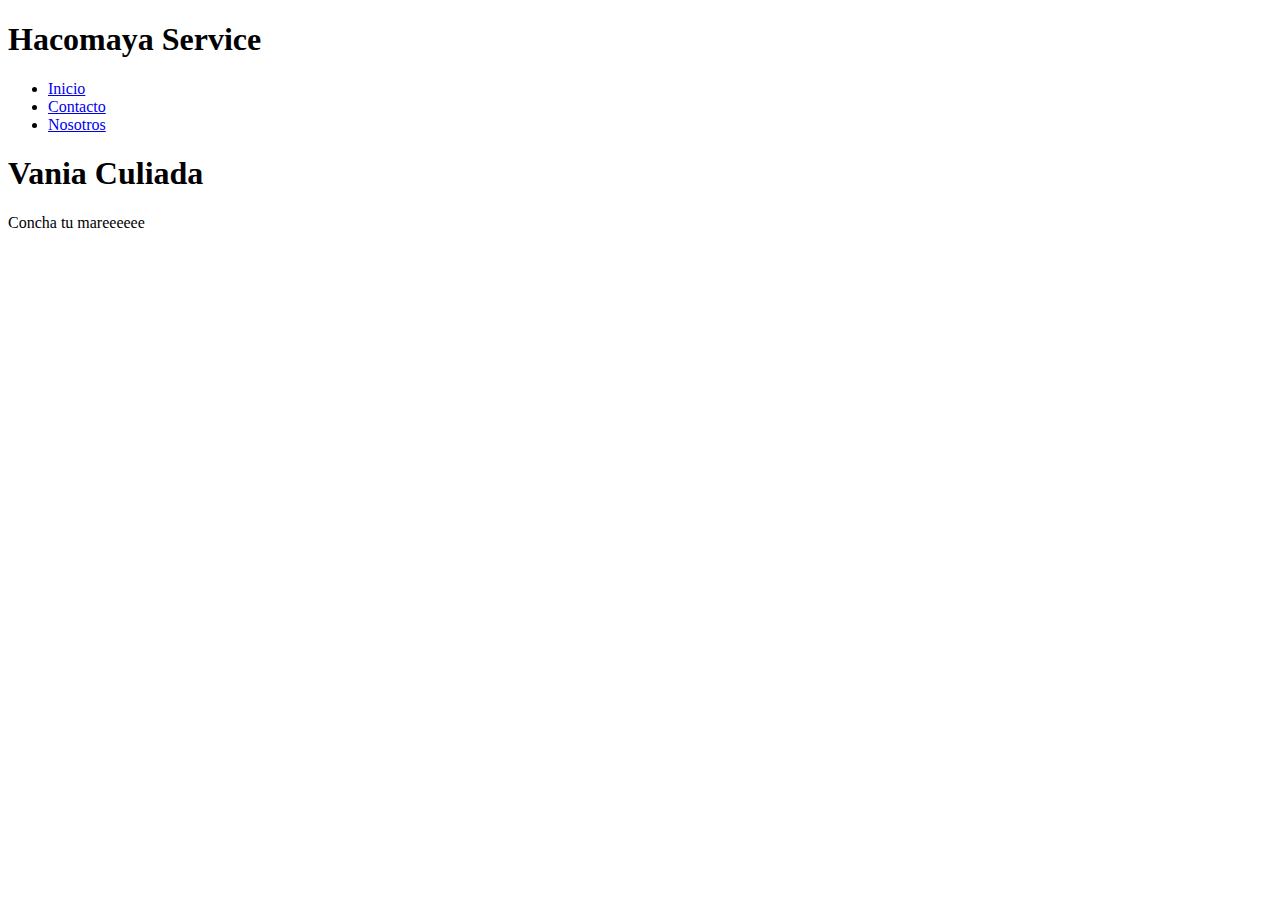
==== about.html @ 3d84bb25 "Create about.html" ====
<!DOCTYPE html>
<html lang="es">
<head>
    <meta charset="UTF-8">
    <meta name="viewport" content="width=device-width, initial-scale=1.0">
    <title>Hacomaya Services (Quienes somos)</title>
    <link rel="stylesheet" type="text/css" href="styles.css"/>
</head>
<body>

    <nav class="nav">
        <h1>Hacomaya Service</h1>
        <ul>
            <li class="nav-li"><a href="index.html" class="nav-li-a">Inicio</a></li>
            <li class="nav-li"><a href="contact.html" class="nav-li-a">Contacto</a></li>
            <li class="nav-li"><a href="about.html" class="nav-li-a nav-li-a-main">Nosotros</a></li>
        </ul>
    </nav>
    <h1>Vania Culiada</h1>
    <p>Concha tu mareeeeee</p>
</body>
</html>
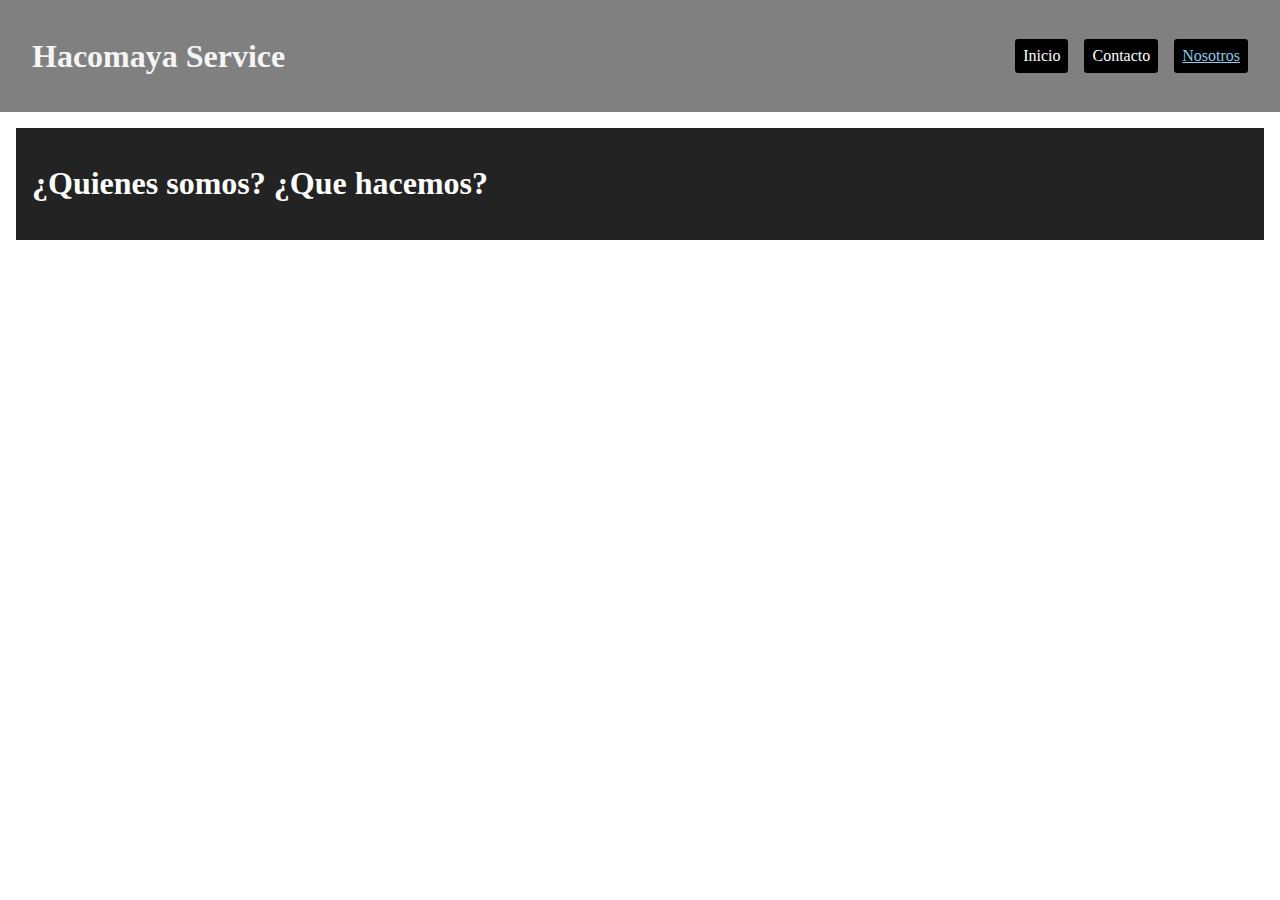
==== commit 93532223: "Update about.html" ====
--- a/about.html
+++ b/about.html
@@ -16,7 +16,8 @@
             <li class="nav-li"><a href="about.html" class="nav-li-a nav-li-a-main">Nosotros</a></li>
         </ul>
     </nav>
-    <h1>Vania Culiada</h1>
-    <p>Concha tu mareeeeee</p>
+    <section class="mainsectionAbout">
+        <h1>¿Quienes somos?    ¿Que hacemos?</h1>
+    </section>
 </body>
 </html>
--- a/styles.css
+++ b/styles.css
@@ -0,0 +1,208 @@
+body{
+    padding: 0;
+    margin: 0;
+}
+
+
+.nav{
+    height: 5rem;
+    padding: 1rem 2rem;
+    display: flex;
+    flex-direction: row;
+    justify-content: space-between;
+    align-items: center;
+    margin: 0;
+    margin-bottom: 1rem;
+    background-color: gray;
+    color: whitesmoke;
+
+}
+
+.nav > ul {
+    display: flex;
+    flex-direction: row;
+    
+    gap: 1em;
+}
+
+.nav-li{
+    list-style: none;
+    padding: 0.5em;
+    background-color: black;
+    border-radius: 0.2em;
+}
+
+.nav-li-a {
+    text-decoration: none;
+    color: white;
+
+}
+
+.nav-li-a-main {
+    color: skyblue;
+    text-decoration: underline;
+}
+
+.mainsectionAbout{
+    width: 95%;
+    margin: 1rem auto;
+    background-color: #232323;
+    color: white;
+    padding: 1rem;
+}
+
+.mainsectionHome{
+    width: 95%;
+    margin: 1rem auto;
+    background-color: #232323;
+    color: white;
+    padding: 1rem;
+    
+    display: flex;
+    flex-direction: row;
+    gap:1em;
+    flex-wrap: wrap;
+
+    justify-content: space-evenly;
+    align-items: center;
+}
+
+.infodiv{
+    width: 25rem;
+    font-size: 2em;
+    background: #e3e3e3;
+    padding: 1em;
+    border-radius: 0.3em;
+    color: #000;
+}
+
+/***********************************************
+
+
+************************************************/
+.container{
+    width: 20;
+}
+
+
+.singup {
+    color: #000;
+    text-transform: uppercase;
+    letter-spacing: 2px;
+    display: block;
+    font-weight: bold;
+    font-size: x-large;
+    margin-top: 1.5em;
+  }
+  
+  .card {
+    display: flex;
+    justify-content: center;
+    align-items: center;
+    min-height: 350px;
+    width: 300px;
+    flex-direction: column;
+    gap: 35px;
+    border-radius: 15px;
+    background: #e3e3e3;
+    /*box-shadow: 16px 16px 32px #c8c8c8,
+          -16px -16px 32px #fefefe;*/
+    border-radius: 8px;
+  }
+  .card > p{
+    /*border: 2px solid rgb(0, 0, 0);*/
+    color: red;
+    border-radius: 0.5em;
+    font-family: 'Times New Roman', Times, serif;
+    width: 80%;
+    margin: auto;
+    padding: 0.5em;
+    display: none;
+
+  }
+  .inputBox,
+  .inputBox1 {
+    position: relative;
+    width: 250px;
+  }
+  
+  .inputBox input,
+  .inputBox1 input {
+    width: 100%;
+    padding: 10px;
+    outline: none;
+    border: none;
+    color: #000;
+    font-size: 1em;
+    background: transparent;
+    border-left: 2px solid #000;
+    border-bottom: 2px solid #000;
+    transition: 0.1s;
+    border-bottom-left-radius: 8px;
+  }
+  
+  .inputBox span,
+  .inputBox1 span {
+    margin-top: 5px;
+    position: absolute;
+    left: 0;
+    transform: translateY(-4px);
+    margin-left: 10px;
+    padding: 10px;
+    pointer-events: none;
+    font-size: 12px;
+    color: #000;
+    text-transform: uppercase;
+    transition: 0.5s;
+    letter-spacing: 3px;
+    border-radius: 8px;
+  }
+  
+  .inputBox input:valid~span,
+  .inputBox input:focus~span {
+    transform: translateX(113px) translateY(-15px);
+    font-size: 0.8em;
+    padding: 5px 10px;
+    background: #000;
+    letter-spacing: 0.2em;
+    color: #fff;
+    border: 2px;
+  }
+  
+  .inputBox1 input:valid~span,
+  .inputBox1 input:focus~span {
+    transform: translateX(156px) translateY(-15px);
+    font-size: 0.8em;
+    padding: 5px 10px;
+    background: #000;
+    letter-spacing: 0.2em;
+    color: #fff;
+    border: 2px;
+  }
+  
+  .inputBox input:valid,
+  .inputBox input:focus,
+  .inputBox1 input:valid,
+  .inputBox1 input:focus {
+    border: 2px solid #000;
+    border-radius: 8px;
+  }
+  
+  .enter {
+    height: 45px;
+    width: 100px;
+    border-radius: 5px;
+    border: 2px solid #000;
+    cursor: pointer;
+    background-color: transparent;
+    transition: 0.5s;
+    text-transform: uppercase;
+    font-size: 10px;
+    letter-spacing: 2px;
+    margin-bottom: 3em;
+  }
+  
+  .enter:hover {
+    background-color: rgb(0, 0, 0);
+    color: white;
+  }
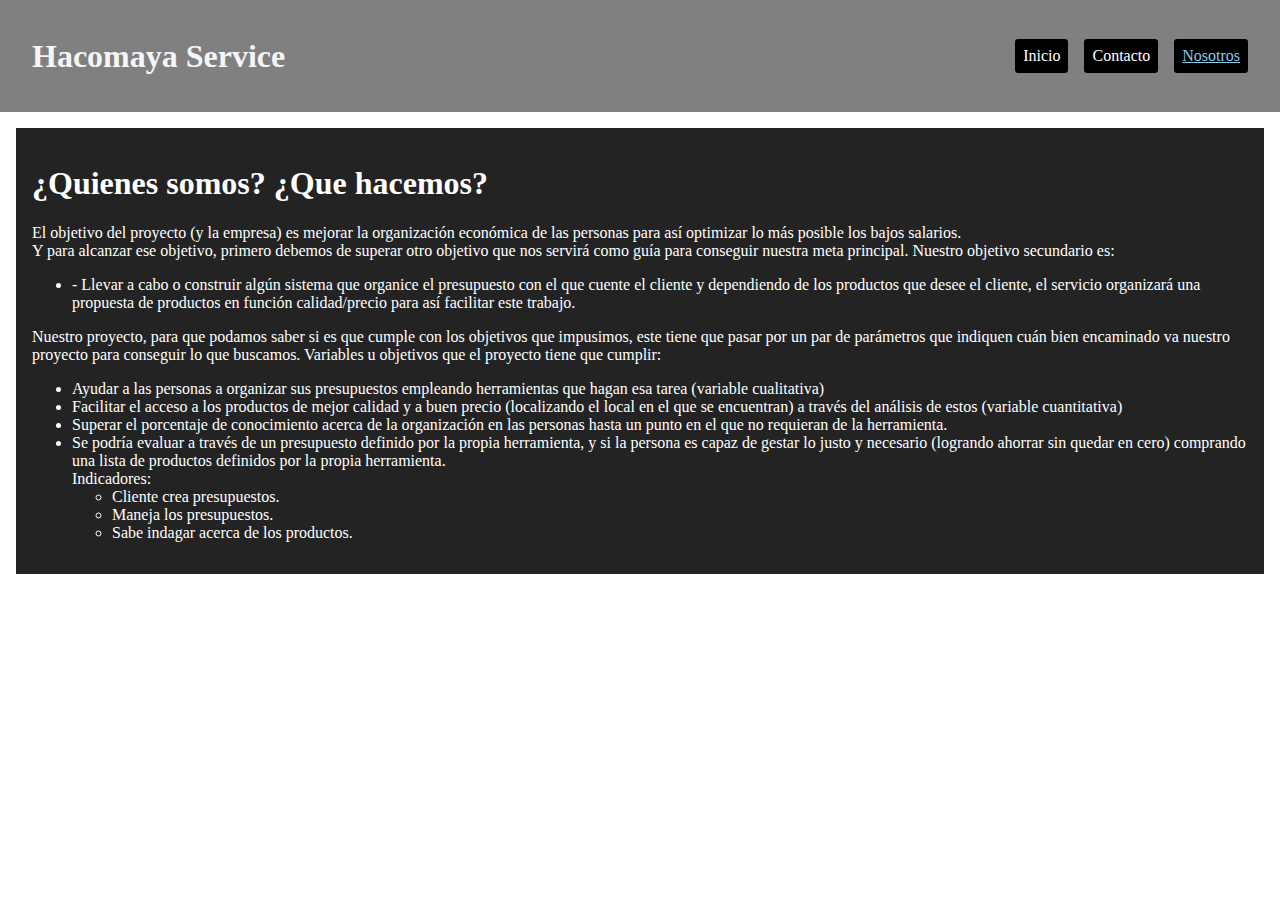
==== commit a87f2f89: "Update about.html" ====
--- a/about.html
+++ b/about.html
@@ -17,7 +17,61 @@
         </ul>
     </nav>
     <section class="mainsectionAbout">
-        <h1>¿Quienes somos?    ¿Que hacemos?</h1>
+        <h1 class="sectiontitle">¿Quienes somos?    ¿Que hacemos?</h1>
+        <!--
+
+        <p class="textoabout"> Nosotros somos un grupo integrado por 5 personas de chile que buscamos atravez de nuestro proyecto mejorar la organización económica de las personas para así optimizar lo más posible los bajos salarios.
+            <br><br><br>
+            Nuestro proyecto busca facilitar herramientas y conocimientos que las personas en general no tienen, respecto de la correcta administración de sus recursos en el uso cotidiano. Estas  serían:
+        </p>
+            <ul>
+                <li>El manejar dinero. </li>
+                <li>Reconocer qué productos del consumo cotidiano son necesarios y cuáles no lo son. Esto  porque no tienen un aporte nutricional adecuado en el caso de  los alimentos o porque no los van a usar en el trabajo o cotidianidad y/o además porque tienen precios que no son accesibles para el presupuesto familiar lo cual puede generar endeudamientos por gastos o préstamos innecesarios. </li>
+                <li>Saber qué local o establecimiento tiene los mejores precios (de acuerdo al presupuesto del cliente) o calidad de productos ya que, en general, es muy poca la certeza que se tiene acerca de estas variables. </li>
+            </ul>
+        
+        <p class="textoabout">
+            En el ámbito social, aquellos sectores de la sociedad cuyos sueldos no son los más óptimos para la “supervivencia” (como los trabajadores públicos, profesores, personas que empiezan un negocio que no es estable, entre otros) son más propensos a comprar aquellos productos cuyos aportes nutricionales no son los correctos  y es porque, de por sí estos productos son más baratos que otros productos que no tienen tantos sellos de excesos y el tener al alcance estas herramientas que les ayuden a organizar aquellos gastos sustanciales de una familia o persona sería una ayuda significativa tanto en la alimentación como en el ahorro de dinero para satisfacer otras necesidades (en el caso de que pueda)
+            <br><br><br>
+            En el punto de vista económico, en Chile los sueldos que no son bajos por lo que, no son factibles para una estabilidad económica no es  fácil  de cubrir las distintas necesidades de la cotidianidad y de ningún modo ayudan a sobrellevar una vida personal y ni mucho menos una en familia. Las pocas o incluso escasas oportunidades de tener un sueldo decente y digno no son la norma, sino la excepción y dificulta la adecuación de una familia en un entorno el cual eleva los precios en cantidades que no son rentables. Todas esas variables conllevan a una mala alimentación, falta de recursos económicos (tales como zapatos, poleras o pantalones, útiles escolares, muebles de uso diario como camas, mesas o refrigeradores y hornos, entre otros) y que incluso puede llevar a que infantes, niños o adolescentes no reciban el cuidado requerido, o que no se puedan pagar seguros médicos o incluso una apropiada atención médica. 
+            <br><br><br>
+            Desde el punto de vista cultural, desde hace muchos años que el tema económico de: ¿Cuánto ganas en tu trabajo? o ¿Cómo se paga una cuenta de luz, agua o gas? ha sido un tema tabú, sensible y que es mejor no hablar y esto dificulta que las gente conozca del tema y a su vez conlleva a que de más adulto uno esté más confundido con tantas cosas que no se hablaron a temprana edad llevando a que uno no sepa pagar cuentas, no sepa qué es un interés compuesto o una tasa de interés y, el punto que nos interesa: ¿Cómo manejar el dinero? El disponer de dinero y saber cómo y cuándo usarlo para que no se convierta en un problema mayor cuando comiencen las deudas por atrasos de un préstamo o por más razones. La educación económica no es algo que se frecuente enseñar en los colegios y se llega a una idea de que las grandes empresas o los mercados lucrativos, como los bancos o incluso instituciones como la educación/colegios y las tiendas de ropa prefieren que sea así porque simplemente les conviene que una persona no sepa, por ejemplo cómo usar una tarjeta de crédito. Estas situaciones de endeudamiento, compras excesivas y abundantes son el reflejo del modelo de vida y “estándar” que impone nuestra sociedad individualista y de consumo, que por tener más cosas y mejores que las de los demás somos muy exitosos o somos mejores y que nos da un “molde” a seguir que, si se toma ese molde y se usa como un ejemplo en personas de menor edad, esto se volverá una situación crítica en la que pocas personas se beneficiarán a costa del sufrimiento de miles más cosa que no debe ocurrir. 
+            <br><br><br>
+            Y por la parte de lo ambiental, el ambiente en sí se ve afectado, ¿Cómo? pues en el supuesto caso de que las personas tuvieran los conocimientos económicos como por ejemplo el comprar productos reciclables o reutilizables pues no habrían desperdicios de comida y a su vez se gastaría menos en botellas, envases de plástico, shampoo, entre otros productos que requieren un envase que lo más probable es que terminen fuera de la basura y a su vez contaminando el planeta.
+            <br><br><br>
+            Si las personas se mantienen sin herramientas, conocimientos y habilidades de economía básica, las probabilidades de que una persona o familia entre en bancarrota aumentarán significativamente, y más aún si es que este tema se trata como un secreto o información que es mejor no hablar porque aumentará la desinformación y a su vez los problemas arraigados a no saber cosas básicas para controlar gastos o administrarlos y en nuestro entorno, un individuo que no sabe nada de esto es una posible presa de estafadores o de que le vendan un producto con un valor inflado, entre muchos otros casos. En sí es una necesidad el tener estos conocimientos porque se vuelve una vulnerabilidad la ignorancia por lo ultra individualista que es este sistema, a tal punto de que se vuelve un “sálvese uno mismo” y se perjudican a muchas personas con tal de que el uno mismo esté a salvo o seguro y sería una ayuda excelente a sobrellevar estas situaciones el tener este sitio web o aplicación. 
+            <br><br><br>
+            Nuestra “empresa” al beneficiar a todo tipo de personas y que solo aspira a que las personas en general reciban ayuda de una herramienta, lo que la convierte más bien en una organización. Esta situación afecta a nuestra organización de manera “positiva” si nos basamos en que al haber una necesidad o problema de ignorancia en el ámbito económico, se genera una necesidad que puede ser satisfecha por nuestra organización.
+        </p>-->
+
+        <p class="textoabout">
+            El objetivo del proyecto (y la empresa) es mejorar la organización económica de las personas para así optimizar lo más posible los bajos salarios. <br>
+            Y para alcanzar ese objetivo, primero debemos de superar otro objetivo que nos servirá como guía para conseguir nuestra meta principal. Nuestro objetivo secundario es:
+        </p>
+        <ul>
+            <li>- Llevar a cabo o construir algún sistema que organice el presupuesto con el que cuente el cliente y dependiendo de los productos que desee el cliente, el servicio organizará una propuesta de productos en función calidad/precio para así facilitar este trabajo.</li>
+        </ul>
+
+        
+        <p class="textoabout">
+        Nuestro proyecto, para que podamos saber si es que cumple con los objetivos que impusimos, este tiene que pasar por un par de parámetros que indiquen cuán bien encaminado va nuestro proyecto para conseguir lo que buscamos. Variables u objetivos que el proyecto tiene que cumplir:
+        </p>
+        <ul>
+            <li>Ayudar a las personas a organizar sus presupuestos empleando herramientas que hagan esa tarea (variable cualitativa)</li>
+            <li>Facilitar el acceso a los productos de mejor calidad y a buen precio (localizando el local en el que se encuentran) a través del análisis de estos (variable cuantitativa)</li>
+            <li>Superar el porcentaje de conocimiento acerca de la organización en las personas hasta un punto en el que no requieran de la herramienta.
+            </li>
+            <li>Se podría evaluar a través de un presupuesto definido por la propia herramienta, y si la persona es capaz de gestar lo justo y necesario (logrando ahorrar sin quedar en cero) comprando una lista de productos definidos por la propia herramienta.
+            </li>
+            Indicadores:
+            <ul>
+                <li>Cliente crea presupuestos.</li>
+                <li>Maneja los presupuestos.</li>
+                <li>Sabe indagar acerca de los productos.</li>
+            </ul>
+        </ul>
+
+        
     </section>
 </body>
 </html>
